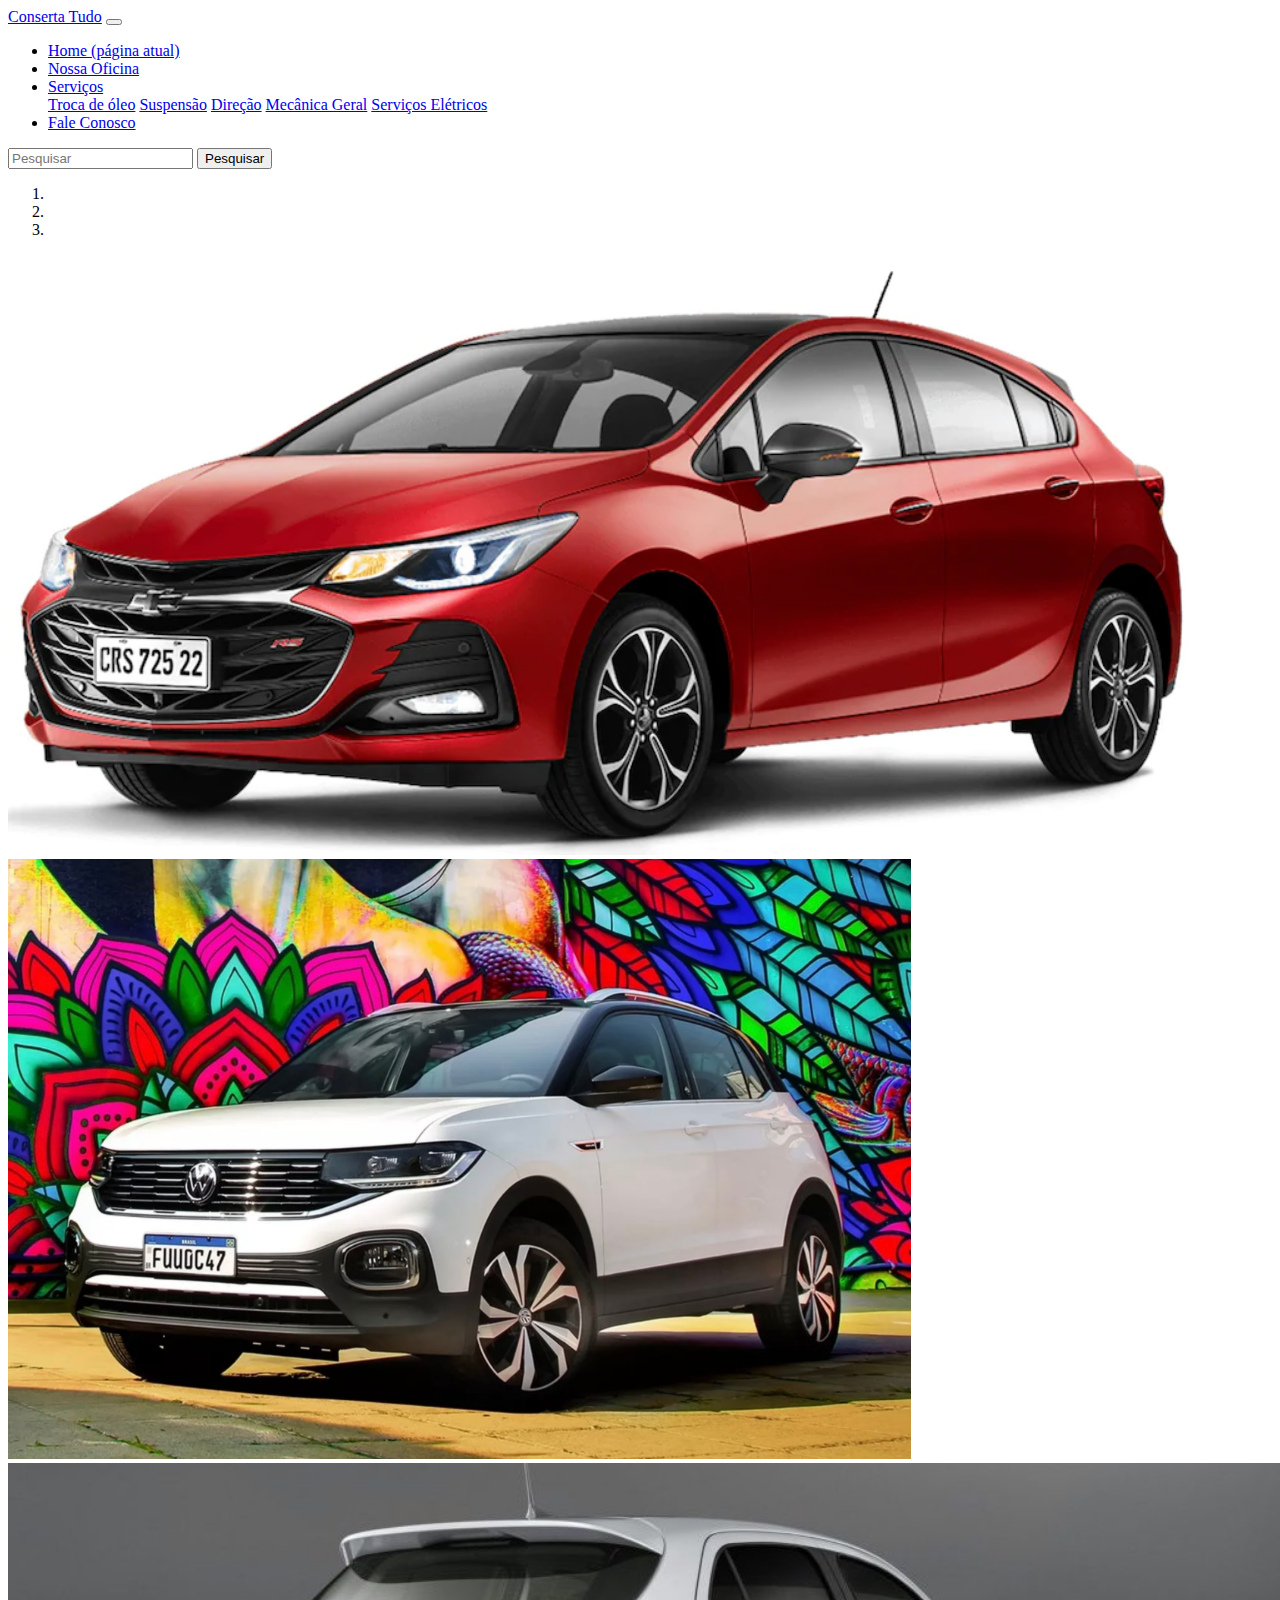
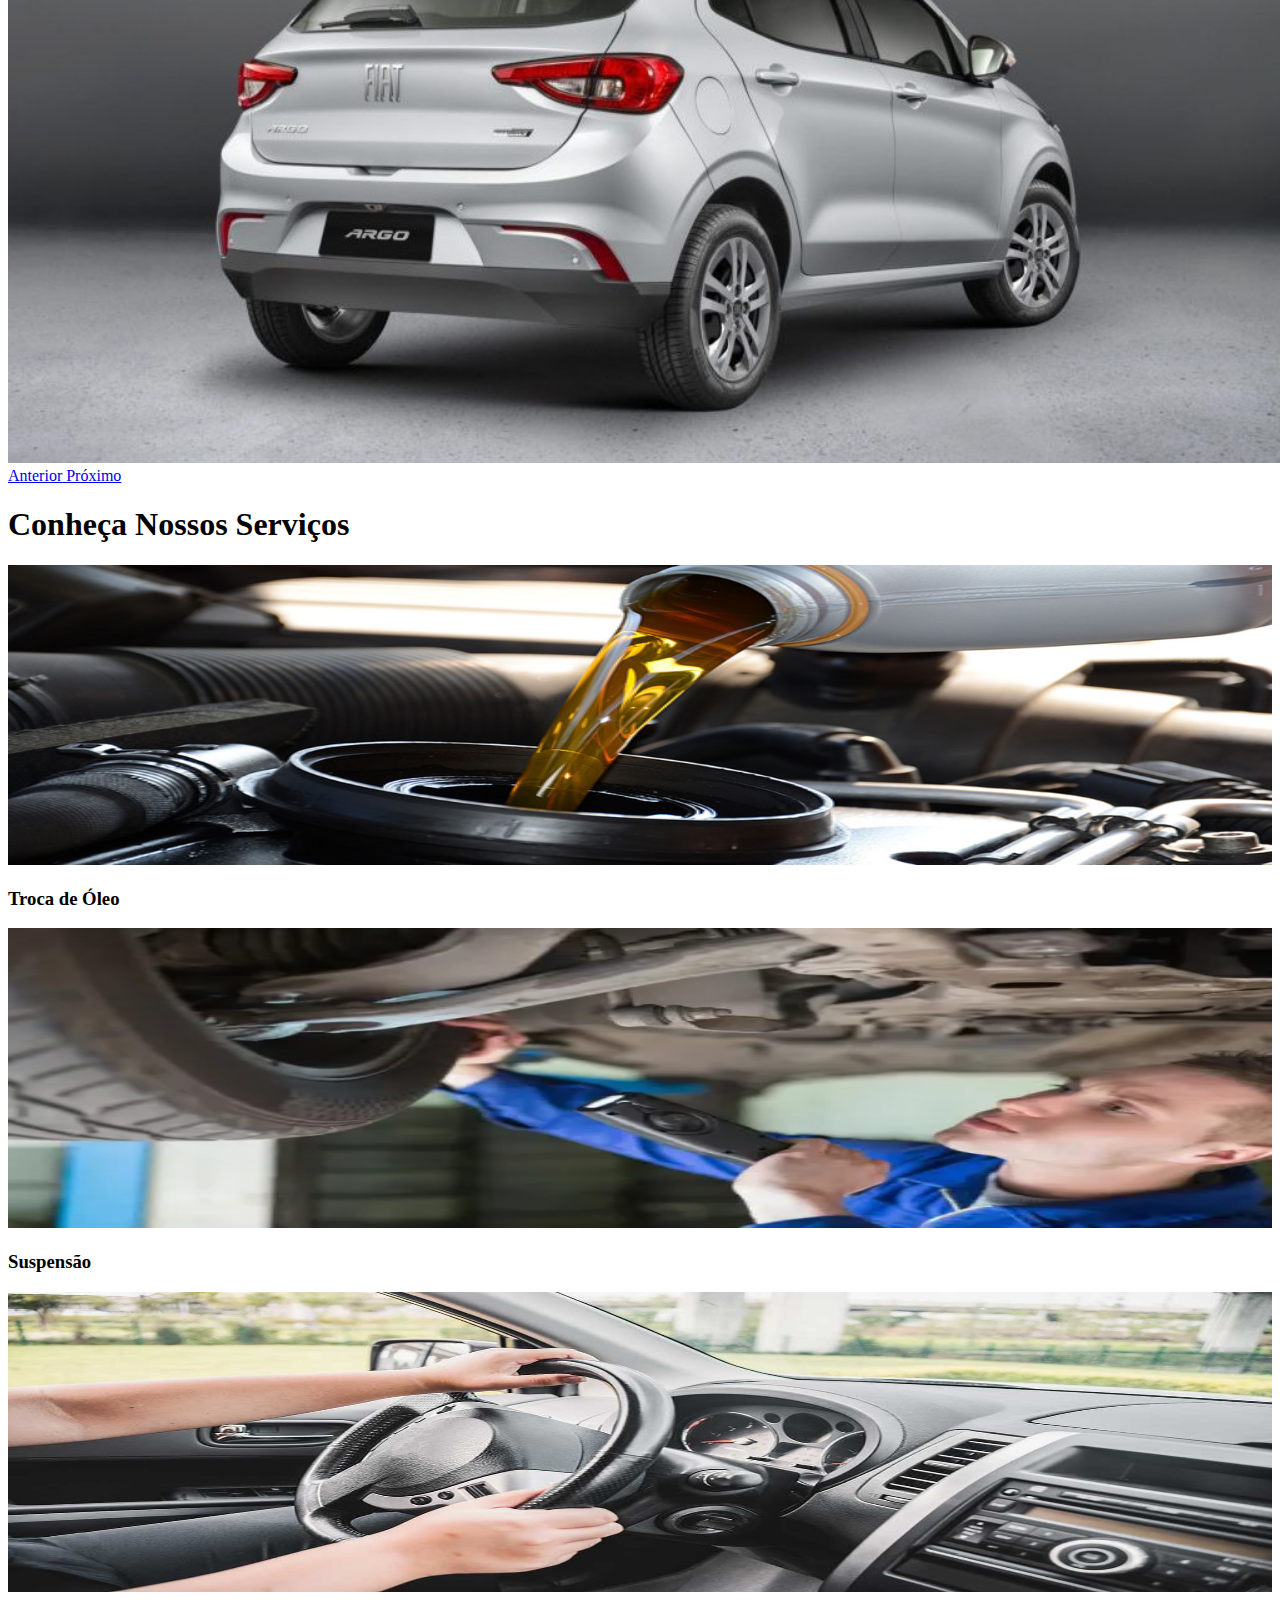
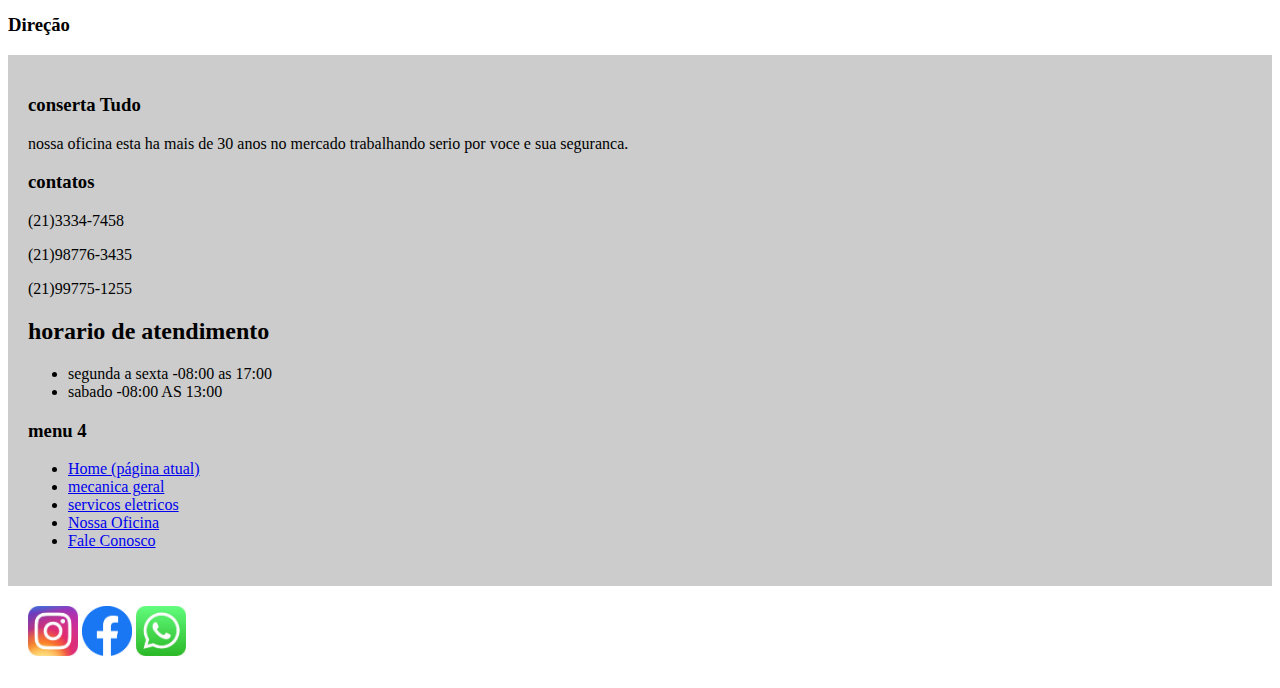
==== aula noite/index.html @ b2c3b15d "Add files via upload" ====
<!DOCTYPE html>
<html lang="pt-br">
  <head>
    <!-- Meta tags Obrigatórias -->
    <meta charset="utf-8">
    <meta name="viewport" content="width=device-width, initial-scale=1, shrink-to-fit=no">

    <!-- Bootstrap CSS -->
    <link rel="stylesheet" href="https://stackpath.bootstrapcdn.com/bootstrap/4.1.3/css/bootstrap.min.css" integrity="sha384-MCw98/SFnGE8fJT3GXwEOngsV7Zt27NXFoaoApmYm81iuXoPkFOJwJ8ERdknLPMO" crossorigin="anonymous">
    
    <link rel="stylesheet" href="style.css">

    <title>Oficina Conserta Tudo</title>
  </head>
  <body>
    <div class="container-fluid">
        <div class="row">
            <div class="col-md-12">
                <nav class="navbar navbar-expand-lg navbar-light bg-light">
                    <a class="navbar-brand" href="#">Conserta Tudo</a>
                    <button class="navbar-toggler" type="button" data-toggle="collapse" data-target="#conteudoNavbarSuportado" aria-controls="conteudoNavbarSuportado" aria-expanded="false" aria-label="Alterna navegação">
                      <span class="navbar-toggler-icon"></span>
                    </button>
                  
                    <div class="collapse navbar-collapse" id="conteudoNavbarSuportado">
                      <ul class="navbar-nav mr-auto">
                        <li class="nav-item active">
                          <a class="nav-link" href="#">Home <span class="sr-only">(página atual)</span></a>
                        </li>
                        <li class="nav-item">
                          <a class="nav-link" href="#">Nossa Oficina</a>
                        </li>
                        <li class="nav-item dropdown">
                          <a class="nav-link dropdown-toggle" href="#" id="navbarDropdown" role="button" data-toggle="dropdown" aria-haspopup="true" aria-expanded="false">
                           Serviços
                          </a>
                          <div class="dropdown-menu" aria-labelledby="navbarDropdown">
                            <a class="dropdown-item" href="#">Troca de óleo</a>
                            <a class="dropdown-item" href="#">Suspensão</a>
                            <a class="dropdown-item" href="#">Direção</a>
                            <a class="dropdown-item" href="#">Mecânica Geral</a>                           
                            <a class="dropdown-item" href="#">Serviços Elétricos</a>
                          </div>
                        </li>
                        <li class="nav-item">
                          <a class="nav-link" href="#">Fale Conosco</a>
                        </li>
                      </ul>
                      <form class="form-inline my-2 my-lg-0">
                        <input class="form-control mr-sm-2" type="search" placeholder="Pesquisar" aria-label="Pesquisar">
                        <button class="btn btn-outline-success my-2 my-sm-0" type="submit">Pesquisar</button>
                      </form>
                    </div>
                  </nav>
            </div>
            
        </div>
    </div>

    <div class="container-fluid">
        <div class="row text-center carrossel">
            <div class="col-md-12">
                <div id="carouselExampleIndicators" class="carousel slide" data-ride="carousel">
                    <ol class="carousel-indicators">
                      <li data-target="#carouselExampleIndicators" data-slide-to="0" class="active"></li>
                      <li data-target="#carouselExampleIndicators" data-slide-to="1"></li>
                      <li data-target="#carouselExampleIndicators" data-slide-to="2"></li>
                    </ol>
                    <div class="carousel-inner">
                      <div class="carousel-item active">
                        <img class="d-block w-100" src="imagens/carro1.webp" alt="Primeiro Slide">
                      </div>
                      <div class="carousel-item">
                        <img class="d-block w-100" src="imagens/carro2.jpg" alt="Segundo Slide">
                      </div>
                      <div class="carousel-item">
                        <img class="d-block w-100" src="imagens/carro3.jpeg" alt="Terceiro Slide">
                      </div>
                    </div>
                    <a class="carousel-control-prev" href="#carouselExampleIndicators" role="button" data-slide="prev">
                      <span class="carousel-control-prev-icon" aria-hidden="true"></span>
                      <span class="sr-only">Anterior</span>
                    </a>
                    <a class="carousel-control-next" href="#carouselExampleIndicators" role="button" data-slide="next">
                      <span class="carousel-control-next-icon" aria-hidden="true"></span>
                      <span class="sr-only">Próximo</span>
                    </a>
                  </div>
            </div>
            
        </div>
    </div>

    <div class="container-fluid">
        <div class="row text-center">
            <div class="col-md-12">
               <h1>Conheça Nossos Serviços</h1>
            </div>
            
        </div>
    </div>

    <div class="container-fluid">
        <div class="row text-center servicos">
            <div class="col-md-4">
               <img src="imagens/oleo.jpg" class="img-fluid">
               <h3>Troca de Óleo</h3>
            </div>

            <div class="col-md-4">
                <img src="imagens/suspensão.webp" class="img-fluid">
                <h3>Suspensão</h3>
            </div>

            <div class="col-md-4">
                <img src="imagens/direcao.jpg" class="img-fluid">
                <h3>Direção</h3>
            </div>
            
        </div>
    </div>


 <div class="container-fluid">
        <div class="row text-center footer">
            <div class="col-md-3">
              <h3>conserta Tudo</h3>
              <p>nossa oficina esta ha mais de 30 anos no mercado trabalhando serio por voce e sua seguranca.</p>
            </div>

            <div class="col-md-3">
                <h3>contatos </h3>
                  <p>(21)3334-7458</p>
                    <p>(21)98776-3435</p>
                      <p>(21)99775-1255</p>                     
                 
            </div>

            <div class="col-md-3">
                <h2>horario de atendimento </h2>
                <ul>
                  <LI> segunda a sexta -08:00 as 17:00</LI>
                  <LI>sabado -08:00 AS 13:00</LI>

                </ul>
            </div>

            <div class="col-md-3">
                <h3>menu 4</h2>
               <ul class="navbar-nav mr-auto">
                        <li class="nav-item active">
                          <a class="nav-link" href="#">Home <span class="sr-only">(página atual)</span></a>
                        </li>
                        
                        <li class="nav-item">
                          <a class="nav-link" href="#">mecanica geral</a>
                        </li><li class="nav-item">
                          <a class="nav-link" href="#">servicos eletricos</a>
                        </li><li class="nav-item">
                          <a class="nav-link" href="#">Nossa Oficina</a>
                        </li>
                        <li class="nav-item">
                          <a class="nav-link" href="#">Fale Conosco</a>
                        </li>
                      </ul>
            </div>
            
        </div>

        <div class="row text-center sociais">

          <div class="col-md-12">
          
          <a href="#"><img src="imagens/insta.jpg"></a>
          <a href="#"><img src="imagens/face.png"></a>
          <a href="#"><img src="imagens/watzap.jpg"></a>
          
          </div>
        </div>
    </div>










    <!-- JavaScript (Opcional) -->
    <!-- jQuery primeiro, depois Popper.js, depois Bootstrap JS -->
    <script src="https://code.jquery.com/jquery-3.3.1.slim.min.js" integrity="sha384-q8i/X+965DzO0rT7abK41JStQIAqVgRVzpbzo5smXKp4YfRvH+8abtTE1Pi6jizo" crossorigin="anonymous"></script>
    <script src="https://cdnjs.cloudflare.com/ajax/libs/popper.js/1.14.3/umd/popper.min.js" integrity="sha384-ZMP7rVo3mIykV+2+9J3UJ46jBk0WLaUAdn689aCwoqbBJiSnjAK/l8WvCWPIPm49" crossorigin="anonymous"></script>
    <script src="https://stackpath.bootstrapcdn.com/bootstrap/4.1.3/js/bootstrap.min.js" integrity="sha384-ChfqqxuZUCnJSK3+MXmPNIyE6ZbWh2IMqE241rYiqJxyMiZ6OW/JmZQ5stwEULTy" crossorigin="anonymous"></script>
  </body>
</html>
---- aula noite/style.css ----
.servicos img{
    height:300px;
    width:100%;
}

.carrossel img{
    height:600px;

}

.sociais img{
    width: 50px;
    height: 50px;
}
    .sociais{
        padding: 20px;
    }
    
    .footer{
        background-color:#ccc;
        padding:20px;
    }
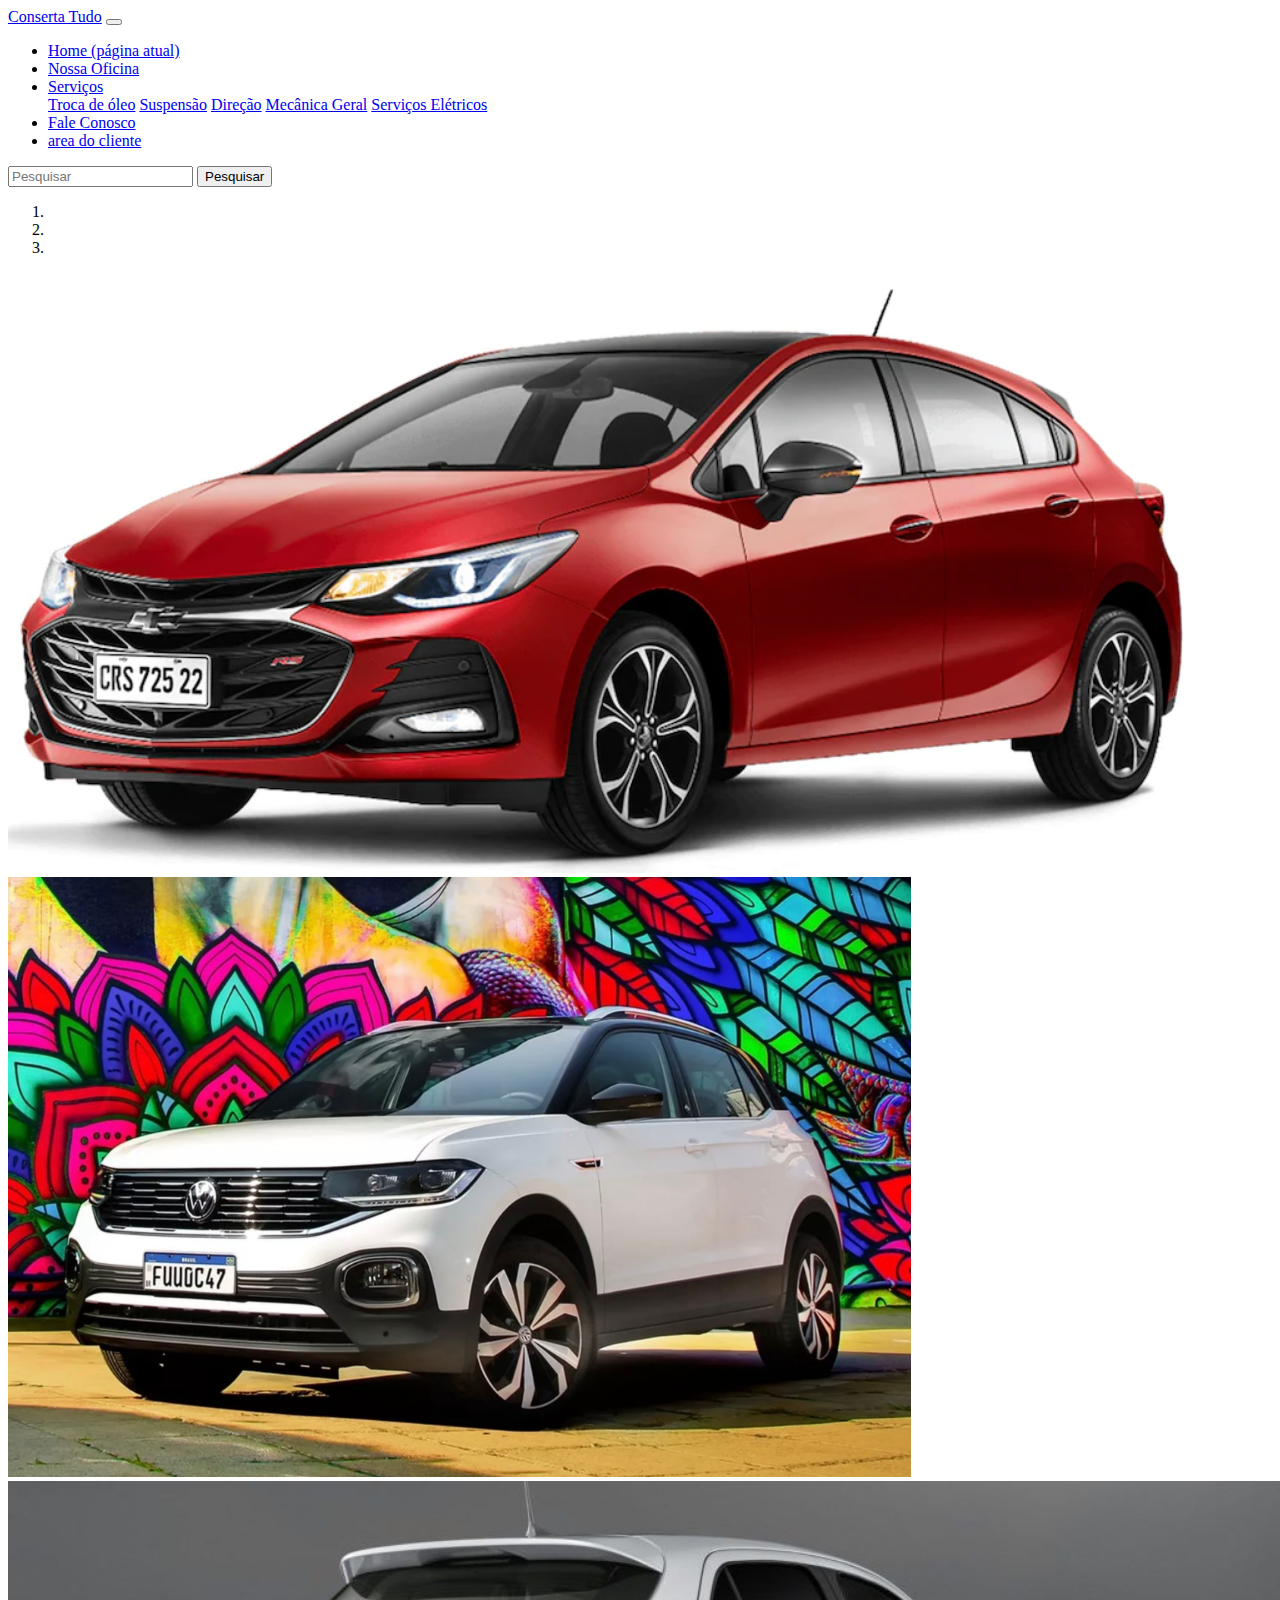
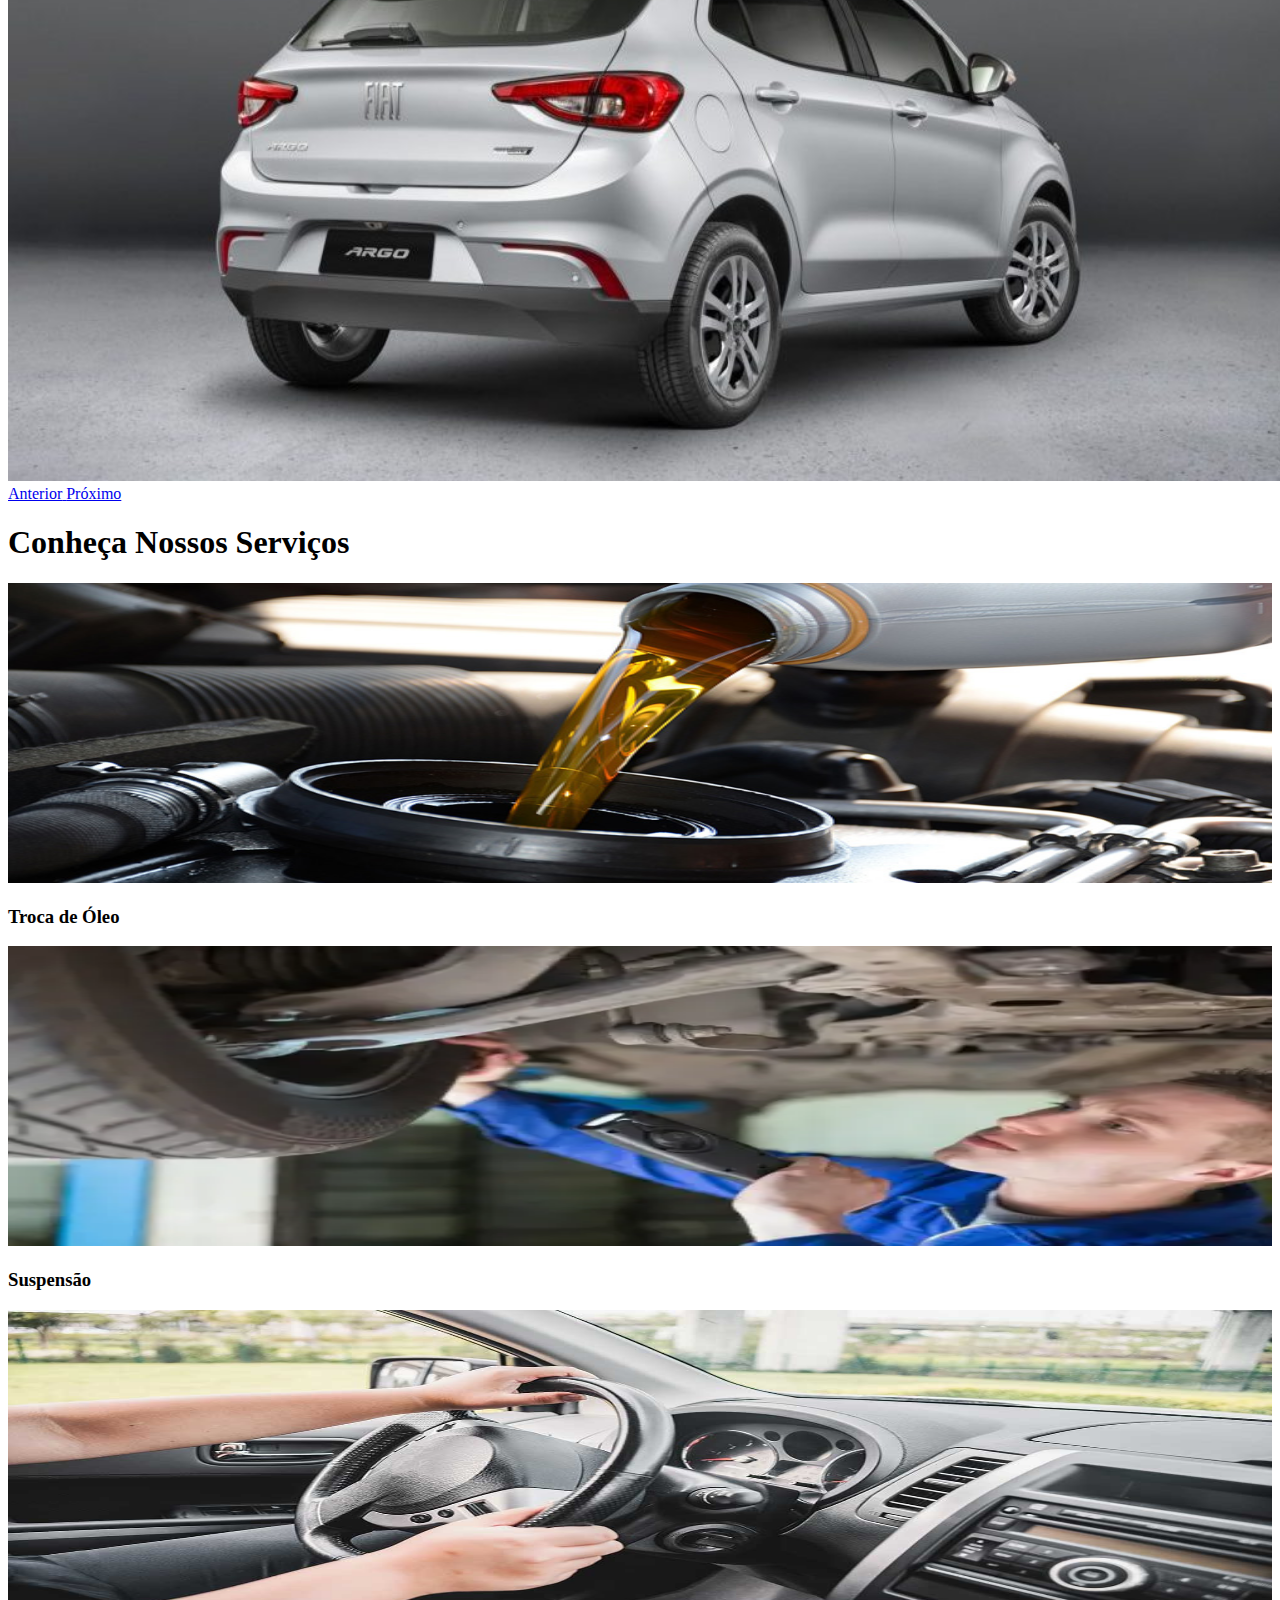
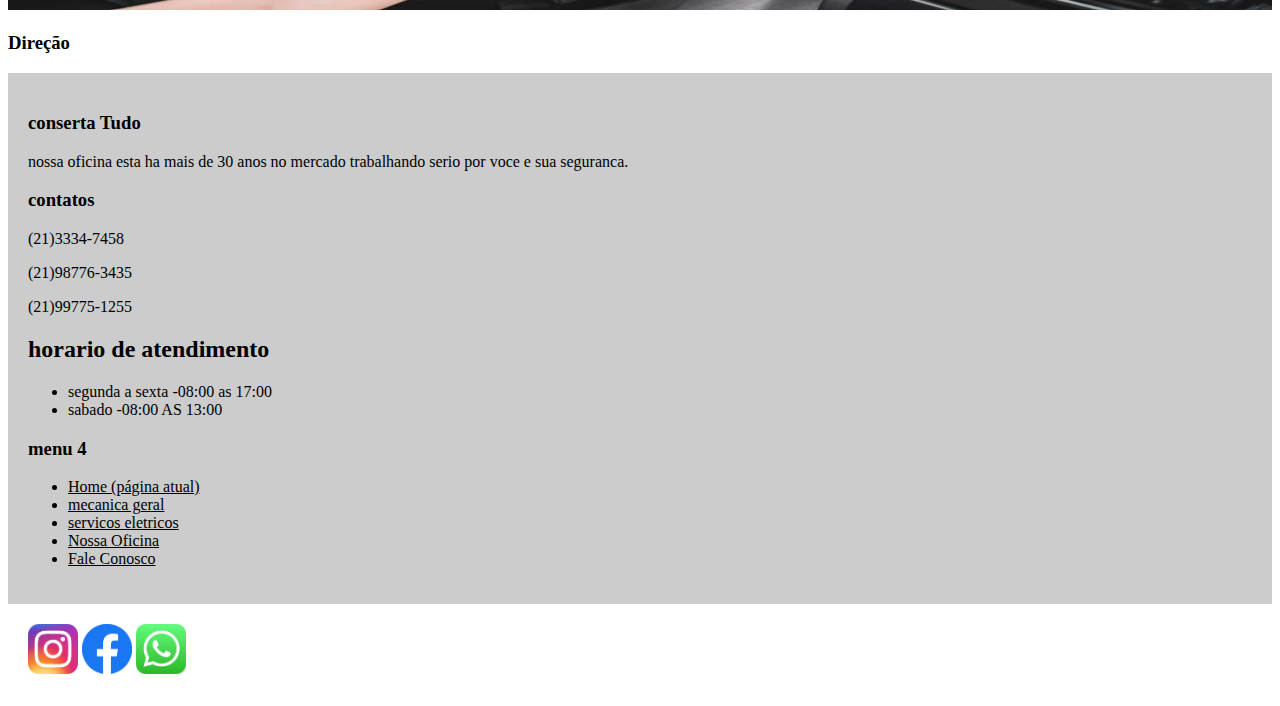
==== commit 921888bc: "22/11" ====
--- a/aula noite/index.html
+++ b/aula noite/index.html
@@ -44,7 +44,12 @@
                         </li>
                         <li class="nav-item">
                           <a class="nav-link" href="#">Fale Conosco</a>
-                        </li>
+                        </li><li class="nav-item">
+                          <a class="nav-link" href="#">area do cliente</a>
+                        </li>
+                        
+
+
                       </ul>
                       <form class="form-inline my-2 my-lg-0">
                         <input class="form-control mr-sm-2" type="search" placeholder="Pesquisar" aria-label="Pesquisar">
@@ -147,7 +152,7 @@
 
             <div class="col-md-3">
                 <h3>menu 4</h2>
-               <ul class="navbar-nav mr-auto">
+               <ul class="navbar-nav mr-auto menu2">
                         <li class="nav-item active">
                           <a class="nav-link" href="#">Home <span class="sr-only">(página atual)</span></a>
                         </li>
--- a/aula noite/style.css
+++ b/aula noite/style.css
@@ -20,3 +20,16 @@
         background-color:#ccc;
         padding:20px;
     }
+    .menu2 a{
+        color:black
+    }
+    .menu{
+        background-color: #ccc;
+        height:100%;
+    }    
+.menu a{
+    color: #000;
+}
+         
+    
+
